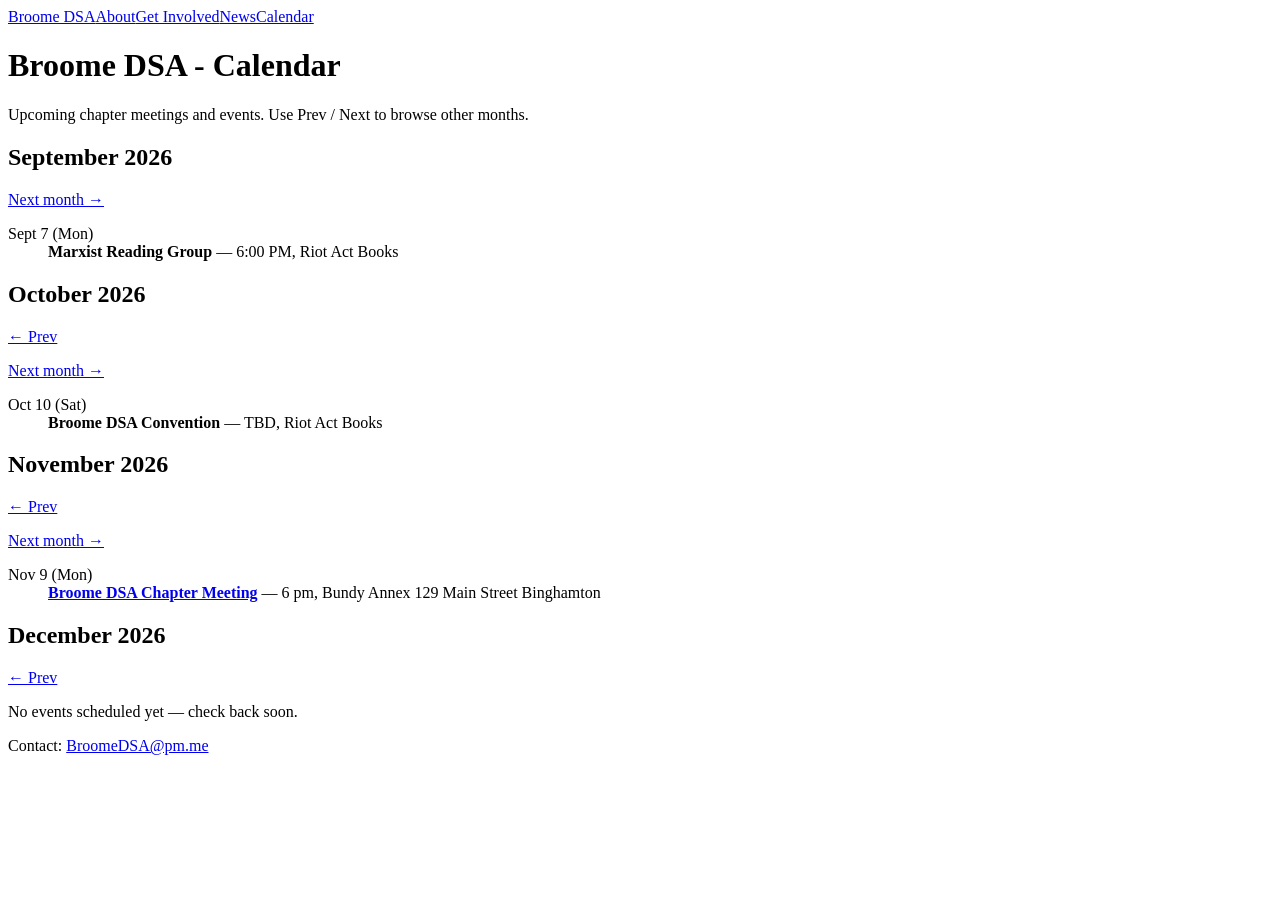
==== calendar.html @ c6f503cd "Update calendar.html" ====
<?xml version="1.0" encoding="utf-8"?>
<!DOCTYPE html PUBLIC "-//W3C//DTD XHTML 1.0 Strict//EN"
"http://www.w3.org/TR/xhtml1/DTD/xhtml1-strict.dtd">
<html xmlns="http://www.w3.org/1999/xhtml" lang="en" xml:lang="en">
<head>
<!-- 2026-08-11 Tue 13:24 -->
<meta http-equiv="Content-Type" content="text/html;charset=utf-8" />
<meta name="viewport" content="width=device-width, initial-scale=1" />
<title>Broome DSA - Calendar</title>
<meta name="generator" content="Org Mode" />
<link rel="stylesheet" type="text/css" href="https://broomedsa.org/style.css" /><link rel="icon" type="image/png" href="https://broomedsa.org/favicon.png"/>
</head>
<body>
<div id="preamble" class="status">
<a href="https://broomedsa.org/index.html">Broome DSA</a><a href="https://broomedsa.org/about.html">About</a><a href="https://broomedsa.org/get-involved.html">Get Involved</a><a href="https://broomedsa.org/news.html">News</a><a href="https://broomedsa.org/calendar.html">Calendar</a>
</div>
<div id="content" class="content">
<h1 class="title">Broome DSA - Calendar</h1>
<p>
Upcoming chapter meetings and events. Use Prev / Next to browse other months.
</p>

<div id="outline-container-cal-2026-09" class="outline-2 cal-panel">
<h2 id="cal-2026-09">September 2026</h2>
<div class="outline-text-2" id="text-cal-2026-09">
</p>

<p class="cal-next">
<a href="#cal-2026-10" class="cal-next">Next month →</a>
</p>

<dl class="org-dl cal-events">
<dt>Sept 7 (Mon)</dt><dd><b>Marxist Reading Group</b> &#x2014; 6:00 PM, Riot Act Books</dd>
</dl>
</div>
</div>
<div id="outline-container-cal-2026-10" class="outline-2 cal-panel">
<h2 id="cal-2026-10">October 2026</h2>
<div class="outline-text-2" id="text-cal-2026-10">
<p class="cal-prev">
<a href="#cal-2026-09" class="cal-prev">← Prev</a>
</p>

<p class="cal-next">
<a href="#cal-2026-11" class="cal-next">Next month →</a>
</p>

<dl class="org-dl cal-events">
<dt>Oct 10 (Sat)</dt><dd><b>Broome DSA Convention</b> &#x2014; TBD, Riot Act Books</dd>
</dl>
</div>
</div>
<div id="outline-container-cal-2026-11" class="outline-2 cal-panel">
<h2 id="cal-2026-11">November 2026</h2>
<div class="outline-text-2" id="text-cal-2026-11">
<p class="cal-prev">
<a href="#cal-2026-10" class="cal-prev">← Prev</a>
</p>

<p class="cal-next">
<a href="#cal-2026-12" class="cal-next">Next month →</a>
</p>

<dl class="org-dl cal-events">
<dt>Nov 9 (Mon)</dt><dd><b><a href="https://broomedsa.solidarity.tech/broome-dsa-chapter-meeting">Broome DSA Chapter Meeting</a></b> &#x2014; 6 pm, Bundy Annex 129 Main Street Binghamton</dd>
</dl>
</div>
</div>
<div id="outline-container-cal-2026-12" class="outline-2 cal-panel">
<h2 id="cal-2026-12">December 2026</h2>
<div class="outline-text-2" id="text-cal-2026-12">
<p class="cal-prev">
<a href="#cal-2026-11" class="cal-prev">← Prev</a>
</p>

<p class="cal-empty">
No events scheduled yet &#x2014; check back soon.
</p>
</div>
</div>
</div>
<div id="postamble" class="status">
Contact: <a href="mailto:BroomeDSA@pm.me">BroomeDSA@pm.me</a>
</div>
</body>
</html>
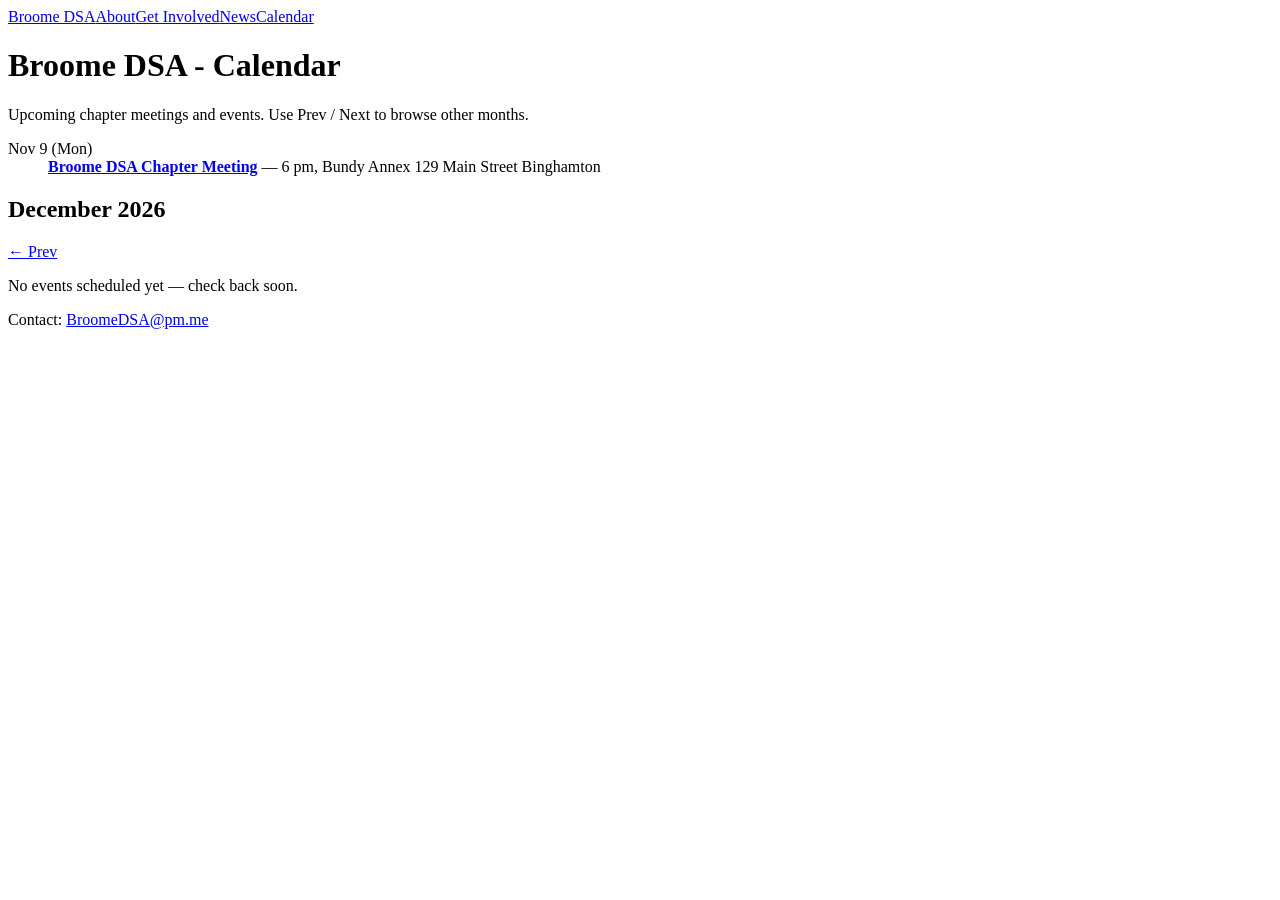
==== commit 6e2accd4: "Update calendar.html" ====
--- a/calendar.html
+++ b/calendar.html
@@ -18,47 +18,6 @@
 <h1 class="title">Broome DSA - Calendar</h1>
 <p>
 Upcoming chapter meetings and events. Use Prev / Next to browse other months.
-</p>
-
-<div id="outline-container-cal-2026-09" class="outline-2 cal-panel">
-<h2 id="cal-2026-09">September 2026</h2>
-<div class="outline-text-2" id="text-cal-2026-09">
-</p>
-
-<p class="cal-next">
-<a href="#cal-2026-10" class="cal-next">Next month →</a>
-</p>
-
-<dl class="org-dl cal-events">
-<dt>Sept 7 (Mon)</dt><dd><b>Marxist Reading Group</b> &#x2014; 6:00 PM, Riot Act Books</dd>
-</dl>
-</div>
-</div>
-<div id="outline-container-cal-2026-10" class="outline-2 cal-panel">
-<h2 id="cal-2026-10">October 2026</h2>
-<div class="outline-text-2" id="text-cal-2026-10">
-<p class="cal-prev">
-<a href="#cal-2026-09" class="cal-prev">← Prev</a>
-</p>
-
-<p class="cal-next">
-<a href="#cal-2026-11" class="cal-next">Next month →</a>
-</p>
-
-<dl class="org-dl cal-events">
-<dt>Oct 10 (Sat)</dt><dd><b>Broome DSA Convention</b> &#x2014; TBD, Riot Act Books</dd>
-</dl>
-</div>
-</div>
-<div id="outline-container-cal-2026-11" class="outline-2 cal-panel">
-<h2 id="cal-2026-11">November 2026</h2>
-<div class="outline-text-2" id="text-cal-2026-11">
-<p class="cal-prev">
-<a href="#cal-2026-10" class="cal-prev">← Prev</a>
-</p>
-
-<p class="cal-next">
-<a href="#cal-2026-12" class="cal-next">Next month →</a>
 </p>
 
 <dl class="org-dl cal-events">
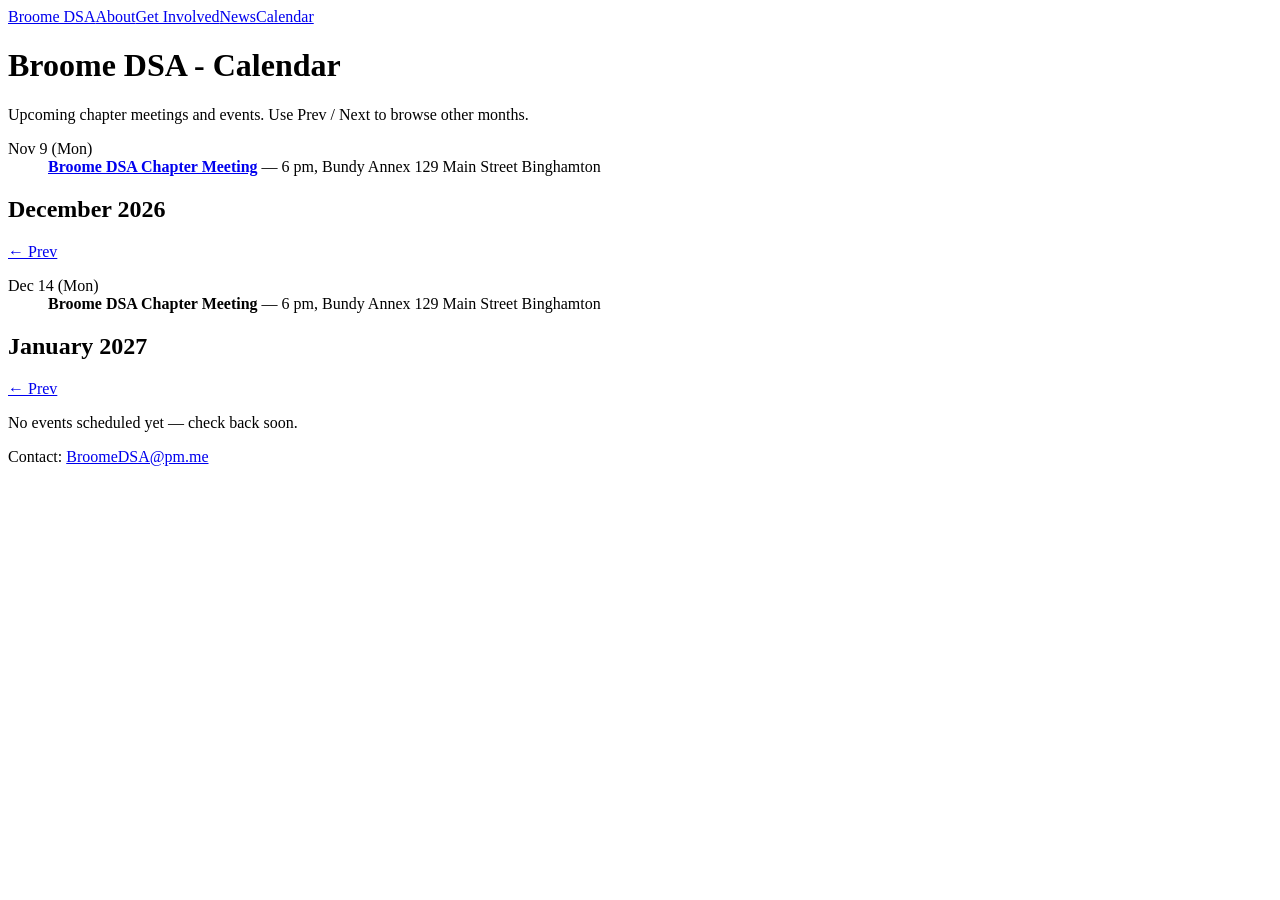
==== commit 9492cc96: "Update calendar.html" ====
--- a/calendar.html
+++ b/calendar.html
@@ -32,6 +32,18 @@
 <a href="#cal-2026-11" class="cal-prev">← Prev</a>
 </p>
 
+<dl class="org-dl cal-events">
+<dt>Dec 14 (Mon)</dt><dd><b>Broome DSA Chapter Meeting</b> &#x2014; 6 pm, Bundy Annex 129 Main Street Binghamton</dd>
+</dl>
+</div>
+</div>
+<div id="outline-container-cal-2026-12" class="outline-2 cal-panel">
+<h2 id="cal-2027-1">January 2027</h2>
+<div class="outline-text-2" id="text-cal-2026-12">
+<p class="cal-prev">
+<a href="#cal-2026-11" class="cal-prev">← Prev</a>
+</p>
+
 <p class="cal-empty">
 No events scheduled yet &#x2014; check back soon.
 </p>
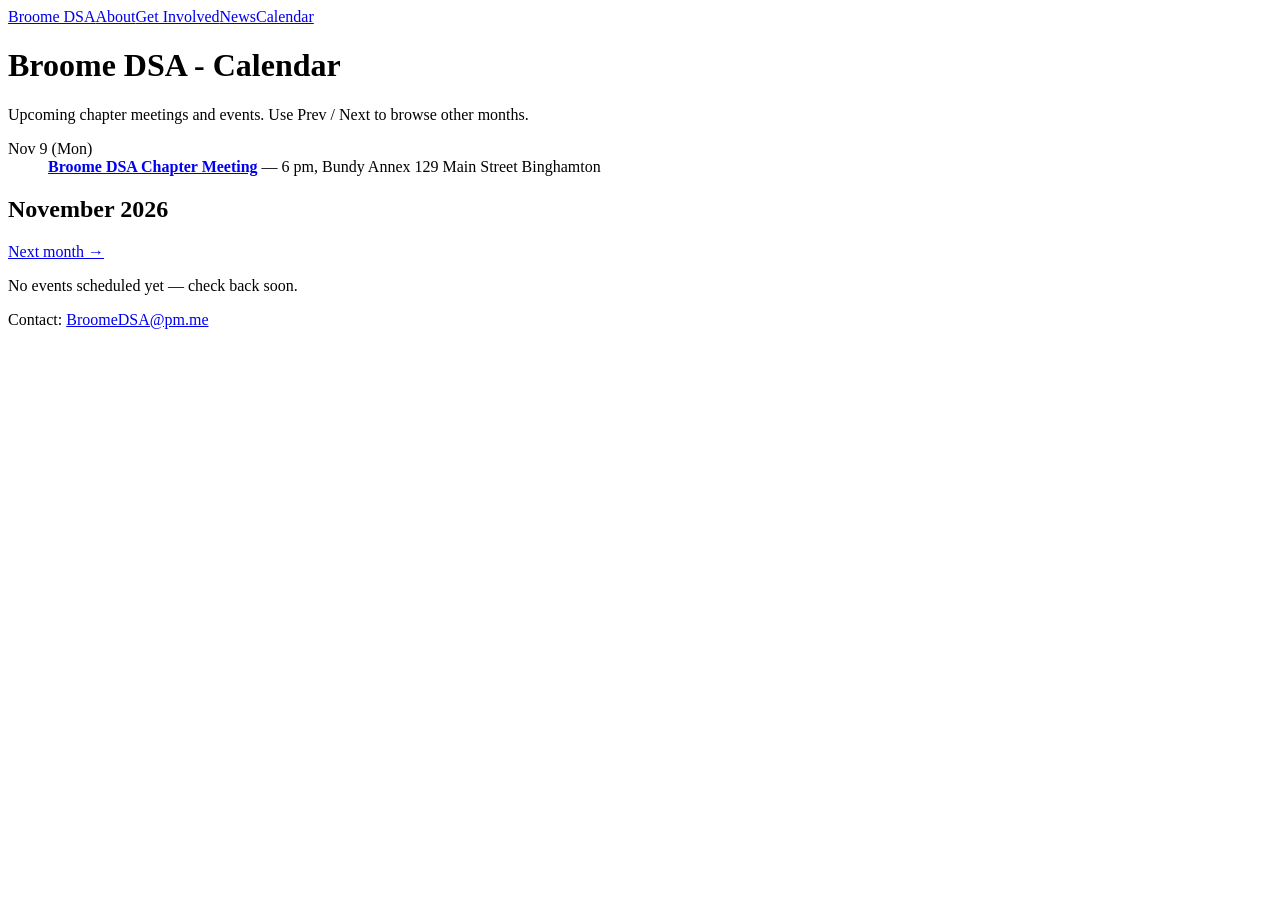
==== commit a86c8236: "Update calendar.html" ====
--- a/calendar.html
+++ b/calendar.html
@@ -26,23 +26,12 @@
 </div>
 </div>
 <div id="outline-container-cal-2026-12" class="outline-2 cal-panel">
-<h2 id="cal-2026-12">December 2026</h2>
-<div class="outline-text-2" id="text-cal-2026-12">
-<p class="cal-prev">
-<a href="#cal-2026-11" class="cal-prev">← Prev</a>
-</p>
+<h2 id="cal-2026-11">November 2026</h2>
+<div class="outline-text-2" id="text-cal-2026-11">
 
-<dl class="org-dl cal-events">
-<dt>Dec 14 (Mon)</dt><dd><b>Broome DSA Chapter Meeting</b> &#x2014; 6 pm, Bundy Annex 129 Main Street Binghamton</dd>
-</dl>
-</div>
-</div>
-<div id="outline-container-cal-2026-12" class="outline-2 cal-panel">
-<h2 id="cal-2027-1">January 2027</h2>
-<div class="outline-text-2" id="text-cal-2026-12">
-<p class="cal-prev">
-<a href="#cal-2026-11" class="cal-prev">← Prev</a>
-</p>
+<p class="cal-next">
+<a href="#cal-2026-12" class="cal-next">Next month →</a>
+</p
 
 <p class="cal-empty">
 No events scheduled yet &#x2014; check back soon.
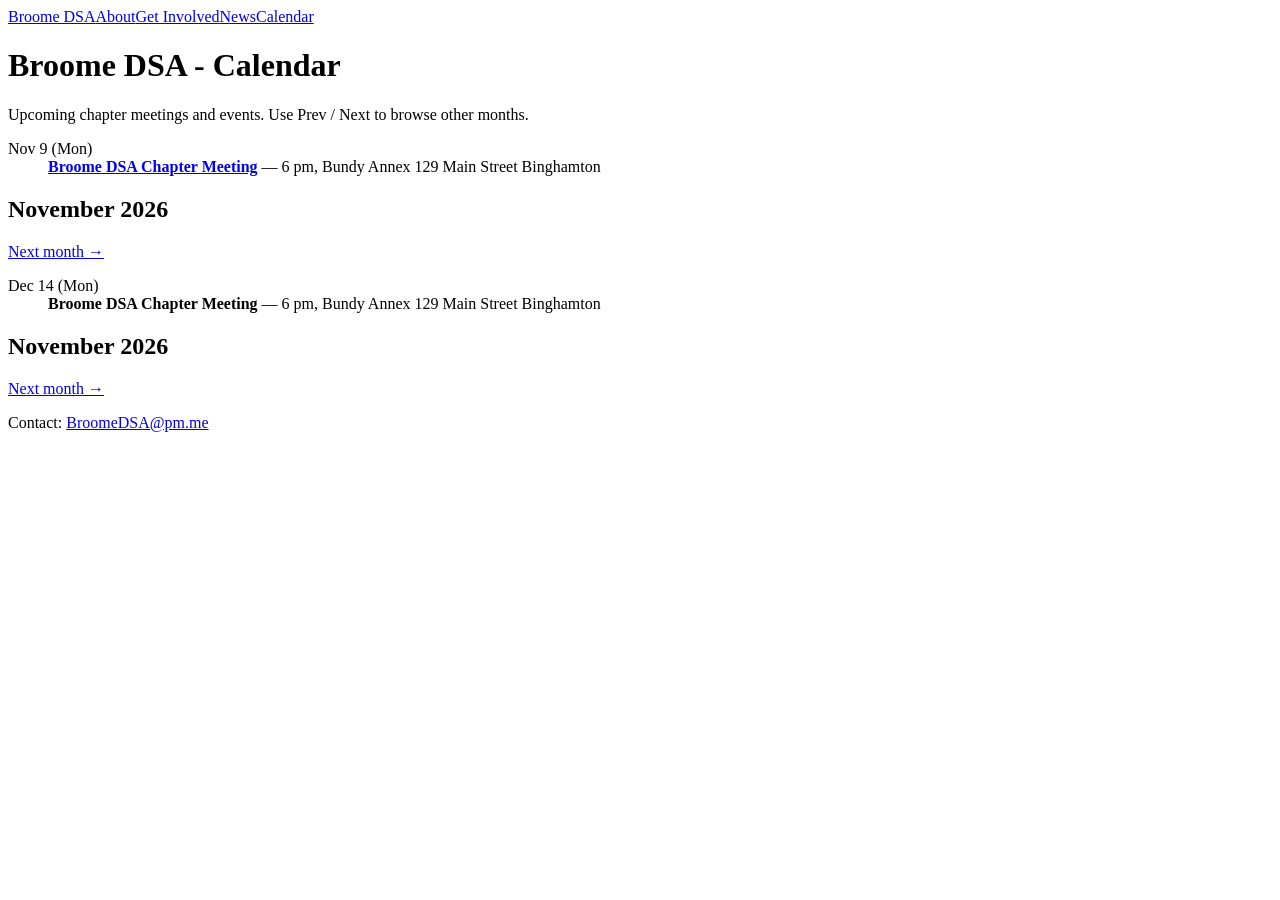
==== commit 4bc6478e: "Update calendar.html" ====
--- a/calendar.html
+++ b/calendar.html
@@ -33,9 +33,19 @@
 <a href="#cal-2026-12" class="cal-next">Next month →</a>
 </p
 
-<p class="cal-empty">
-No events scheduled yet &#x2014; check back soon.
-</p>
+<dl class="org-dl cal-events">
+<dt>Dec 14 (Mon)</dt><dd><b>Broome DSA Chapter Meeting</b> &#x2014; 6 pm, Bundy Annex 129 Main Street Binghamton</dd>
+</dl>
+</div>
+</div>
+<div id="outline-container-cal-2026-12" class="outline-2 cal-panel">
+<h2 id="cal-2026-11">November 2026</h2>
+<div class="outline-text-2" id="text-cal-2026-11">
+
+<p class="cal-next">
+<a href="#cal-2027-1" class="cal-next">Next month →</a>
+</p
+
 </div>
 </div>
 </div>
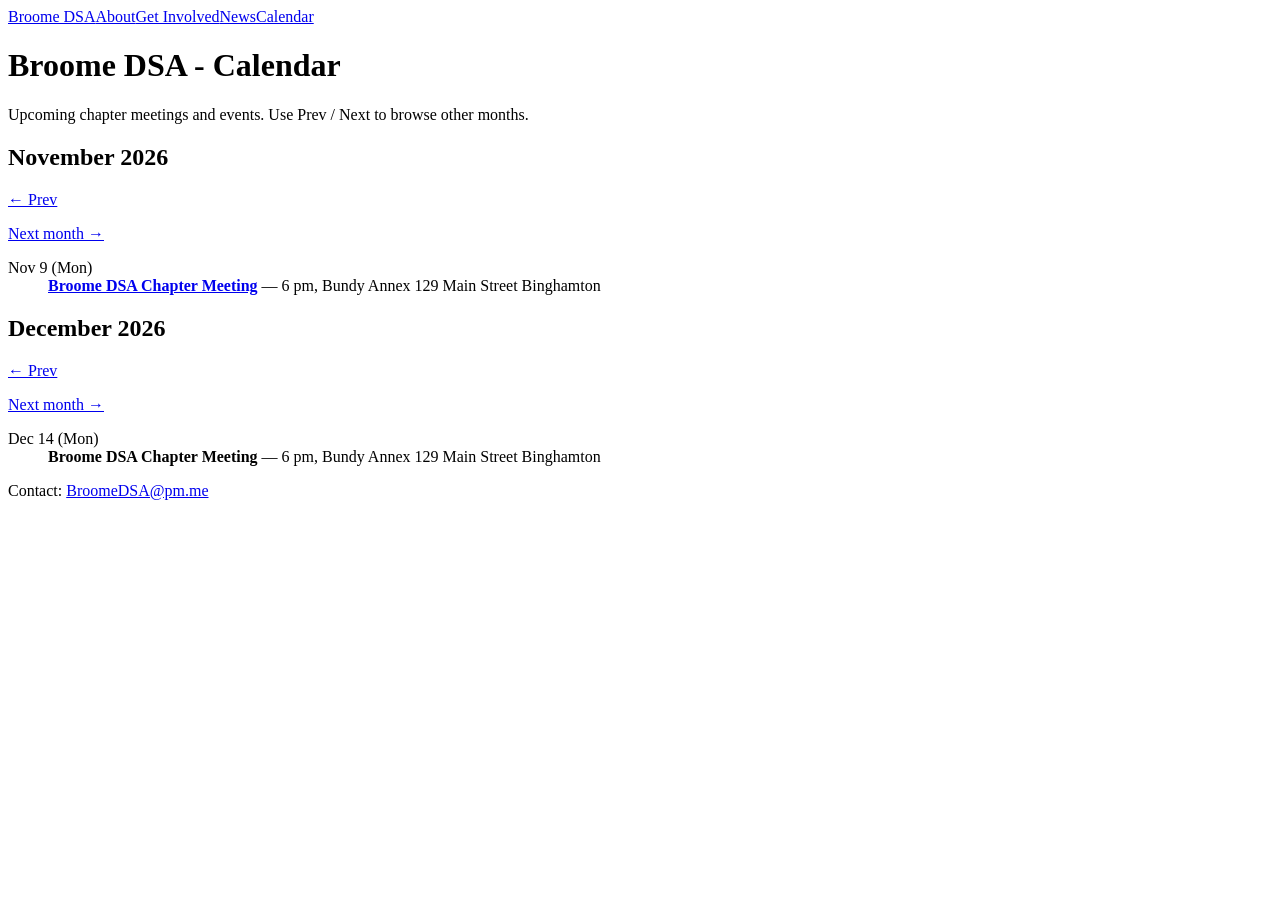
==== commit 6091e56e: "Update calendar.html" ====
--- a/calendar.html
+++ b/calendar.html
@@ -20,32 +20,36 @@
 Upcoming chapter meetings and events. Use Prev / Next to browse other months.
 </p>
 
+<div id="outline-container-cal-2026-11" class="outline-2 cal-panel">
+<h2 id="cal-2026-11">November 2026</h2>
+<div class="outline-text-2" id="text-cal-2026-09">
+<p class="cal-prev">
+<a href="#cal-2026-10" class="cal-prev">← Prev</a>
+</p>
+
+<p class="cal-next">
+<a href="#cal-2026-12" class="cal-next">Next month →</a>
+</p>
+
 <dl class="org-dl cal-events">
 <dt>Nov 9 (Mon)</dt><dd><b><a href="https://broomedsa.solidarity.tech/broome-dsa-chapter-meeting">Broome DSA Chapter Meeting</a></b> &#x2014; 6 pm, Bundy Annex 129 Main Street Binghamton</dd>
 </dl>
 </div>
 </div>
 <div id="outline-container-cal-2026-12" class="outline-2 cal-panel">
-<h2 id="cal-2026-11">November 2026</h2>
-<div class="outline-text-2" id="text-cal-2026-11">
+<h2 id="cal-2026-12">December 2026</h2>
+<div class="outline-text-2" id="text-cal-2026-09">
+<p class="cal-prev">
+<a href="#cal-2026-11" class="cal-prev">← Prev</a>
+</p>
 
 <p class="cal-next">
-<a href="#cal-2026-12" class="cal-next">Next month →</a>
-</p
+<a href="#cal-2027-01" class="cal-next">Next month →</a>
+</p>
 
 <dl class="org-dl cal-events">
 <dt>Dec 14 (Mon)</dt><dd><b>Broome DSA Chapter Meeting</b> &#x2014; 6 pm, Bundy Annex 129 Main Street Binghamton</dd>
 </dl>
-</div>
-</div>
-<div id="outline-container-cal-2026-12" class="outline-2 cal-panel">
-<h2 id="cal-2026-11">November 2026</h2>
-<div class="outline-text-2" id="text-cal-2026-11">
-
-<p class="cal-next">
-<a href="#cal-2027-1" class="cal-next">Next month →</a>
-</p
-
 </div>
 </div>
 </div>
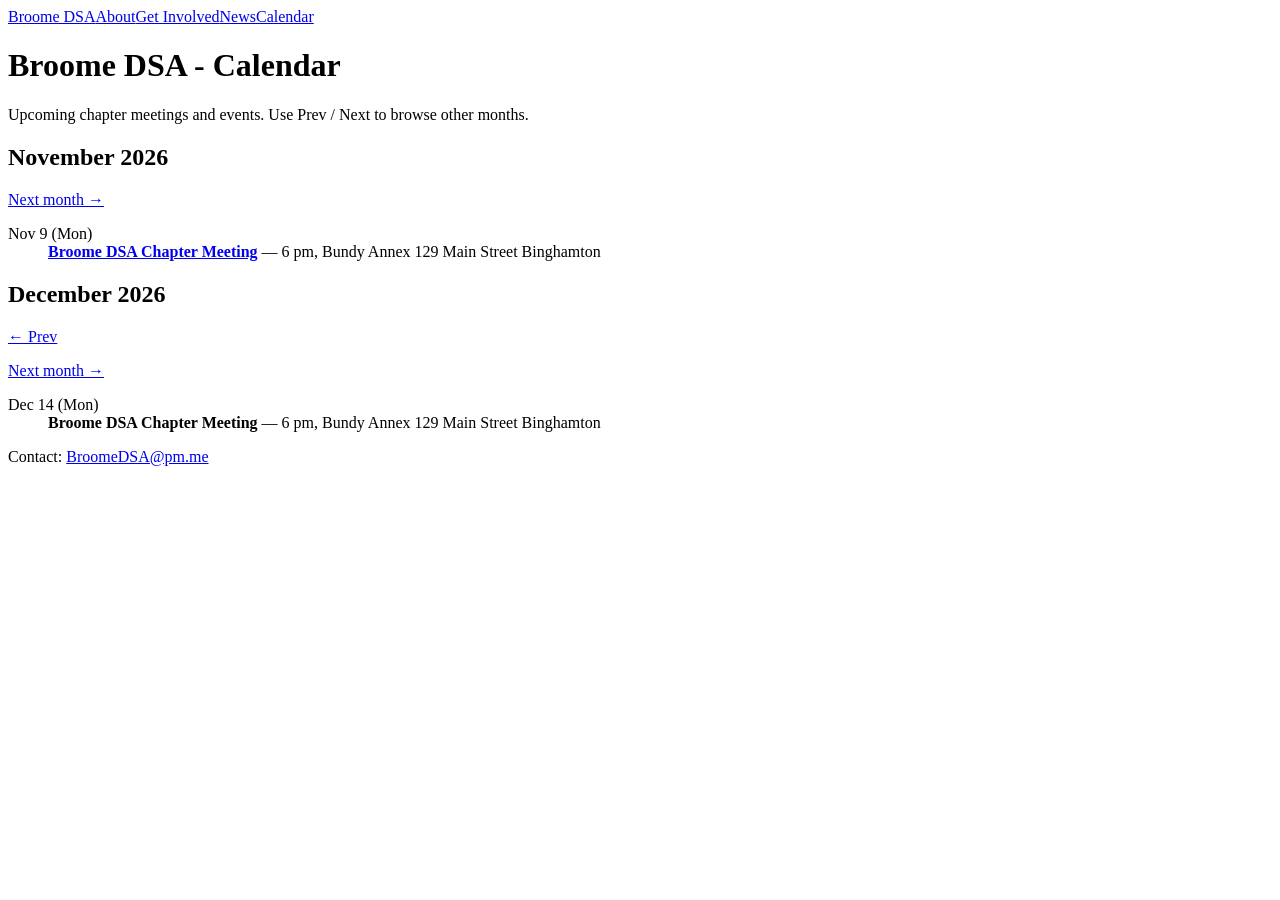
==== commit 64902b1a: "Update calendar.html" ====
--- a/calendar.html
+++ b/calendar.html
@@ -23,8 +23,6 @@
 <div id="outline-container-cal-2026-11" class="outline-2 cal-panel">
 <h2 id="cal-2026-11">November 2026</h2>
 <div class="outline-text-2" id="text-cal-2026-09">
-<p class="cal-prev">
-<a href="#cal-2026-10" class="cal-prev">← Prev</a>
 </p>
 
 <p class="cal-next">
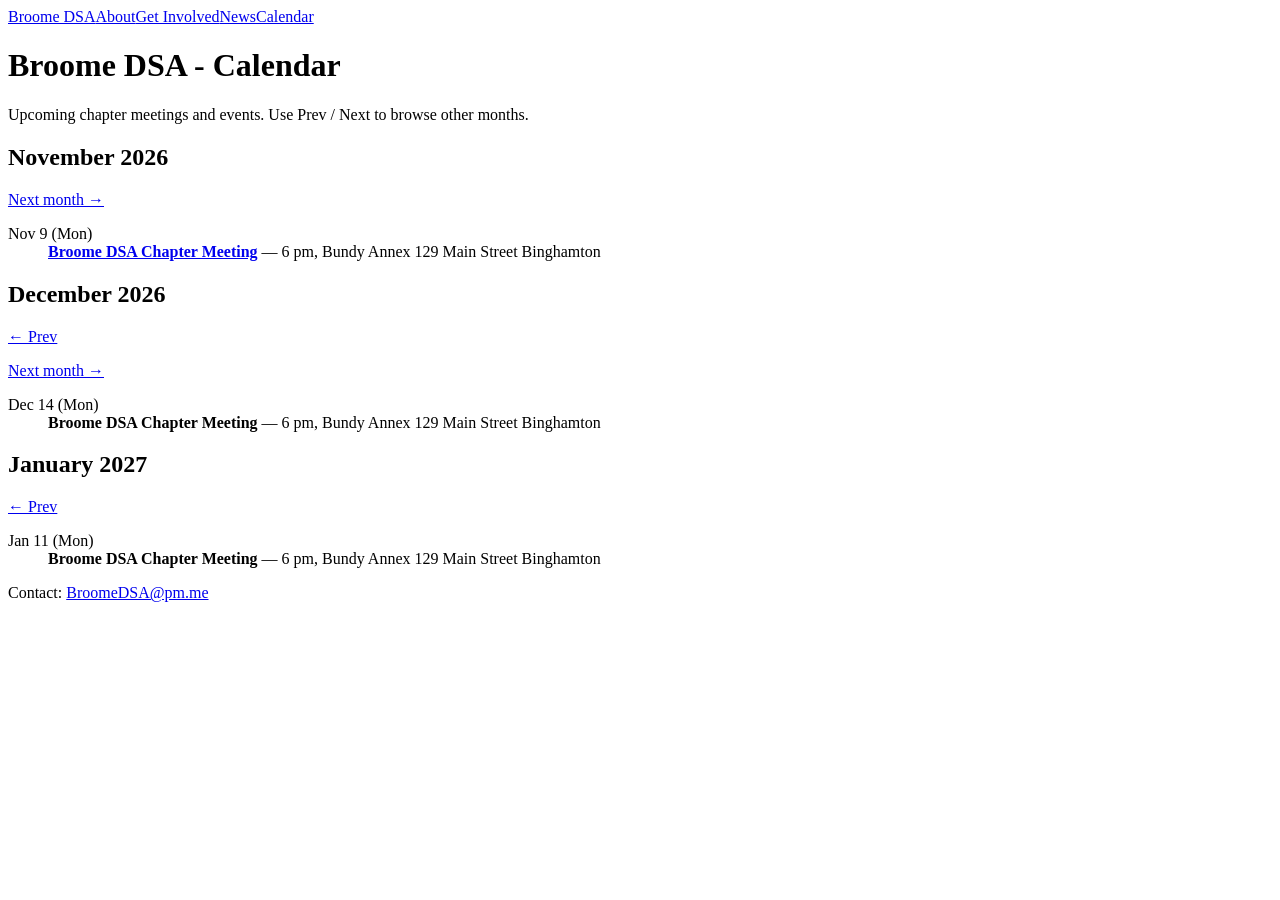
==== commit 7901286f: "Update calendar.html" ====
--- a/calendar.html
+++ b/calendar.html
@@ -50,6 +50,18 @@
 </dl>
 </div>
 </div>
+<div id="outline-container-cal-2027-01" class="outline-2 cal-panel">
+<h2 id="cal-2027-01">January 2027</h2>
+<div class="outline-text-2" id="text-cal-2026-09">
+<p class="cal-prev">
+<a href="#cal-2026-12" class="cal-prev">← Prev</a>
+</p>
+
+<dl class="org-dl cal-events">
+<dt>Jan 11 (Mon)</dt><dd><b>Broome DSA Chapter Meeting</b> &#x2014; 6 pm, Bundy Annex 129 Main Street Binghamton</dd>
+</dl>
+</div>
+</div>
 </div>
 <div id="postamble" class="status">
 Contact: <a href="mailto:BroomeDSA@pm.me">BroomeDSA@pm.me</a>
